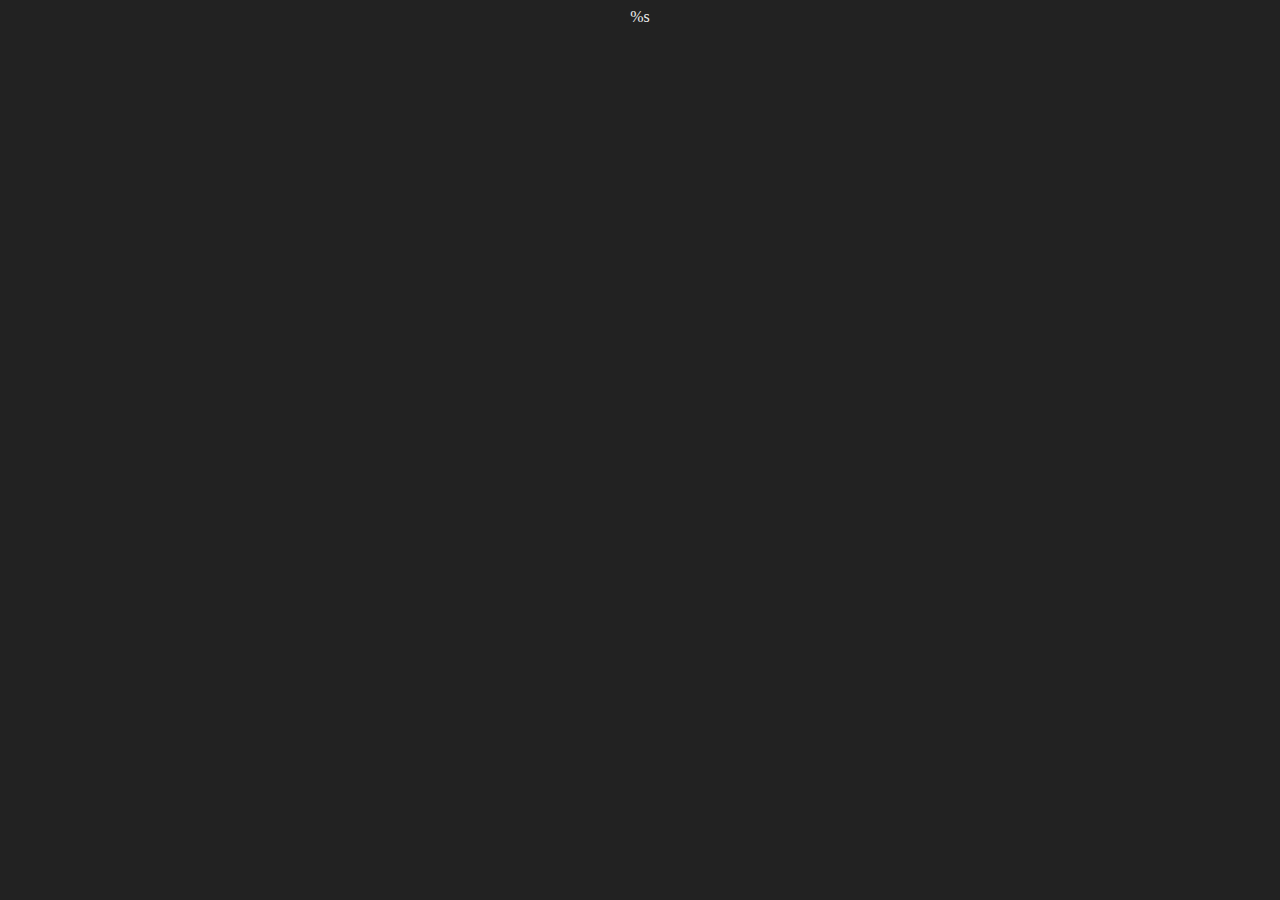
==== index_template.html @ 59a9456d "shit" ====
<!DOCTYPE html>
<html lang="en">
  <head>
    <meta charset="UTF-8">
    <meta name="viewport" content="width=device-width, initial-scale=1">
    <title>Imagery</title>
    <link rel="stylesheet" href="static/css/imagery.css">
  </head>
  <body>
    <section class="image-gallery">
      <article class="thumbnails">
        %s
      </article>
    </section>
    <section class="modal hidden">
      <div class="slides">
        %s
      </div>
      
    </section>
  </body>
  <script>
    var PADDING = 5;
    var thumbnail_section = document.querySelector(".thumbnails");
    var thumbnails = document.querySelectorAll(".thumbnail");
    console.log(thumbnails);
    for( var i=0; i < thumbnails.length; i +=1){ 
      var thumb = thumbnails[i];
      console.log(thumb);
      thumb.addEventListener("click", handleThumbnailClick);
    }
    var modal = document.querySelector(".modal");
    modal.addEventListener("click",handleModalClick);


    function thumbnailToSource(thumbnailSource){
      return thumbnailSource.replace("/thumbs","").replace(".thumbnail","");
    }

    function resizeImg(img){
      var orig_width = img.getAttribute("data-orig-width");
      var orig_height = img.getAttribute("data-orig-height");
      var width_ratio = orig_width / (window.innerWidth-PADDING);
      var height_ratio = orig_height / (window.innerHeight-PADDING);
      var greater_ratio = Math.max(width_ratio, height_ratio);
      if(greater_ratio > 1){
         img.width = orig_width/greater_ratio;
         //height set automatically based on width, thanx browser	 
      }
    }

    function handleThumbnailClick(event){
      var whichSlide = this.getAttribute("data-slide");
      console.log("thumbnail clicked");
      var img_src = this.src;
      img_src = thumbnailToSource(img_src);
      var slideClass = ".slide"+whichSlide;
      var slide = document.querySelector(".modal "+slideClass);
      slide.classList.add("shown");
      var modal_img = slide.querySelector("img");
      if(!modal_img.src){
        modal_img.src = img_src;
      }
      modal_img.onload = function(){
	  this.setAttribute("data-orig-width",this.width);
	  this.setAttribute("data-orig-height",this.height);
	  resizeImg(this);
      };
      var modal = document.querySelector(".modal");
      modal.classList.remove("hidden");
      thumbnail_section.classList.add("hidden");
    }

    function windowResize(){
      console.log("resize");
      var slide_images = document.querySelectorAll(".slide img[src]");
      for( var i = 0; i < slide_images.length; i+=1){
        resizeImg(slide_images[i]);
      }
    }
    window.onresize=windowResize;
    
    function handleModalClick(event){
      this.classList.add("hidden");
      thumbnail_section.classList.remove("hidden");
      modal.querySelector(".shown").classList.remove("shown");

    }
  </script>
</html>
---- static/css/imagery.css ----
body{
  background-color: #222;
  color: #ededed;
}

header{
  text-align: center;
}


.thumbnails{
  display: flex;
  flex-direction: row;
  justify-content: space-around;
  flex-wrap: wrap;
  z-index: 1;
}

.thumbnail{
  max-width: 200px;
  max-height: 200px;
}

.hidden{
  display: none;
}

.modal{
  position: absolute;
  top: 0;
  left: 0;
  width: 100%;
  transition: 180ms linear;
}

.modal .slide{
  display: none;
  text-align: center;
}

.modal .slide.shown{
  display: block;
}
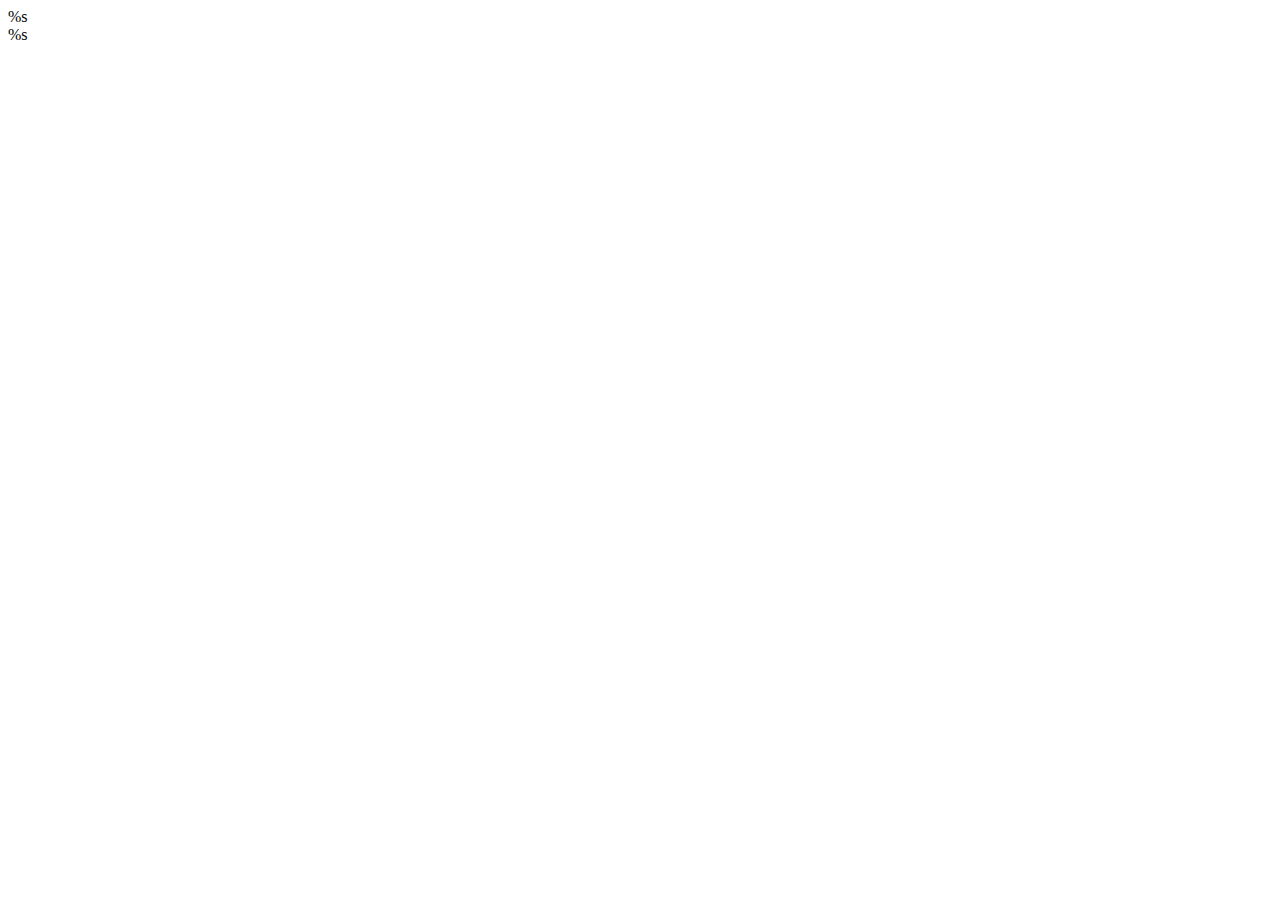
==== commit 157323ba: "todo" ====
--- a/index_template.html
+++ b/index_template.html
@@ -4,7 +4,7 @@
     <meta charset="UTF-8">
     <meta name="viewport" content="width=device-width, initial-scale=1">
     <title>Imagery</title>
-    <link rel="stylesheet" href="static/css/imagery.css">
+    <link rel="stylesheet" href="css/imagery.css">
   </head>
   <body>
     <section class="image-gallery">
